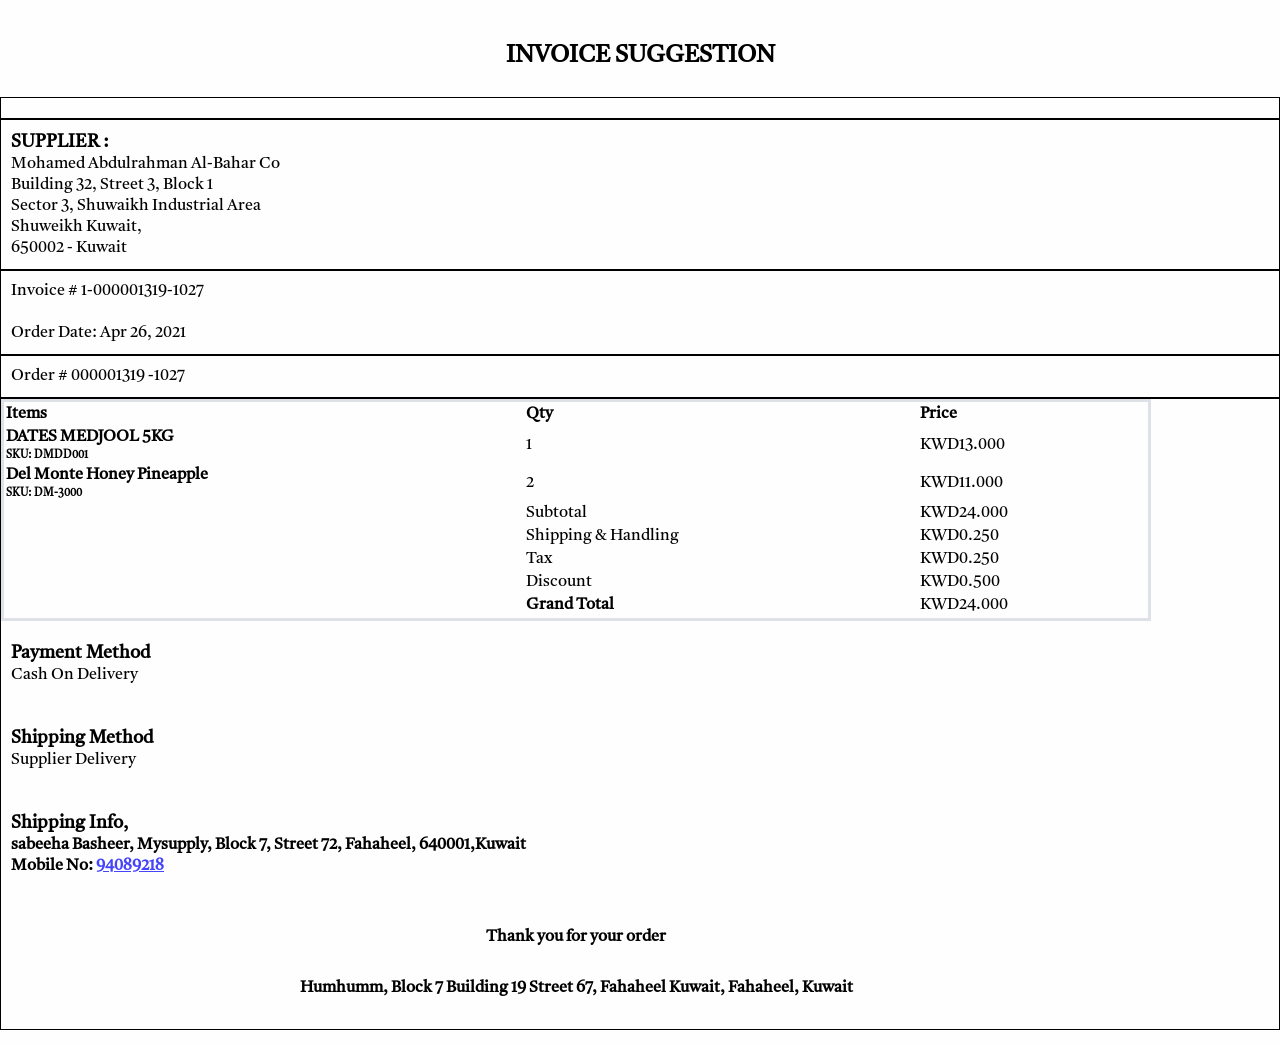
==== pageone.html @ 8c6e3356 "Update Data Project" ====
<!DOCTYPE html>
<html lang="en">

<head>
  <meta charset="UTF-8" />
  <meta http-equiv="X-UA-Compatible" content="IE=edge" />
  <meta name="viewport" content="width=device-width, initial-scale=1.0" />
  <title>Invoice Email</title>
  <link rel="icon" href="assets/image/logo/logo.png" />
  <link rel="stylesheet" href="assets/css/vendor/normalize.css" />
  <link rel="stylesheet" href="assets/css/vendor/bootstrap.min.css" />
  <link rel="stylesheet" href="assets/css/vendor/fontawesome.min.css" />
  <link rel="stylesheet" href="assets/css/vendor/all.min.css" />
  <style>
    @import url("https://fonts.googleapis.com/css2?family=Tiro+Devanagari+Sanskrit:ital@0;1&display=swap");
* {
  margin: 0;
  padding: 0;
  box-sizing: border-box;
}

body {
  box-sizing: border-box;
  background-color: #fffefe;
  direction: ltr;
  font-family: "Tiro Devanagari Sanskrit", serif;
}

ul {
  margin: 0;
  padding: 0;
}
ul li {
  list-style-type: none;
}

.row {
  margin: 0px;
  padding: 0px;
}
.row > div {
  margin: 0px;
  padding: 0px;
}

.pageone {
  padding: 15px 0px;
}
.pageone h2 {
  text-align: center;
  margin: 25px auto;
  font-size: 24px;
  font-weight: bold;
  text-transform: uppercase;
}
.pageone__table .cart,
.pageone__table .doc {
  border: 0.5px solid #000;
  padding: 10px;
}
.pageone__table .cart h5,
.pageone__table .doc h5 {
  font-size: 18px;
  font-weight: bold;
  text-transform: uppercase;
}
.pageone__table .cart p,
.pageone__table .doc p {
  font-size: 16px;
}
.pageone__table .cart {
  display: flex;
  flex-direction: row;
  justify-content: center;
  align-items: center;
}
.pageone__table .cart span {
  font-size: 50px;
  color: #e77e7e;
}
.pageone__table div.table {
  border: 0.5px solid #000;
  text-align: left;
}
.pageone__table div.table table.table {
  width: 90%;
  border: 3px solid #dee2e6;
}
.pageone__table div.table table.table .table-active {
  border-top: 3px solid #dee2e6;
}
.pageone__table div.table .tablefooter {
  width: 90%;
}
.pageone__table div.table .footertable {
  padding: 20px 10px;
}
.pageone__table div.table .footertable h6 {
  font-size: 18px;
  font-weight: bold;
}
.pageone__table div.table .footertable p {
  font-weight: bold;
}
.pageone__table div.table .footertable p a {
  color: #4444fa;
  text-decoration: underline;
}
.pageone__table div.table h4 {
  font-size: 16px;
  font-weight: bold;
  width: 100%;
  text-align: center;
  margin: 30px 0px;
}


  </style>
</head>

<body>

  <main>
    <div class="container">
      <div class="pageone">
        <h2>INVOICE SUGGESTION</h2>
        <div class="pageone__table">
          <div class="row">
            
          <div class="cart col-6">
            <span><i class="fa-solid fa-cart-arrow-down"></i></span>
          </div>
          <div class="doc col-6">
            <h5>
              SUPPLIER :
            </h5>
            <p>
              Mohamed Abdulrahman Al-Bahar Co </br>
              Building 32, Street 3, Block 1 </br>
              Sector 3, Shuwaikh Industrial Area</br>
              Shuweikh Kuwait,</br>
              650002 - Kuwait
            </p>
          </div>
          <div class="doc col-6">
            <p>
              Invoice # 1-000001319-1027 </br></br>
              Order Date: Apr 26, 2021
            </p>
          </div>
          <div class="doc col-6">
            <p>
              Order # 000001319 -1027
            </p>
          </div>

          <div class="table col-12">
            <table class="table">
              <thead>
                <tr class=" table-active">
                  <th scope="row" >Items </th>
                  <th scope="col">Qty</th>
                  <th scope="col">Price</th>
                </tr>
              </thead>
              <tbody>
                <tr>
                  <th scope="row">
                    DATES MEDJOOL 5KG
                    <h6>
                      SKU: DMDD001
                    </h6>
                  </th>
                  <td>1</td>
                  <td>
                    KWD13.000
                  </td>
                </tr>
                
                <tr>
                  <th scope="row">
                    Del Monte Honey Pineapple 
                    <h6>
                      SKU: DM-3000
                    </h6>
                  </th>
                  <td>2</td>
                  <td>
                    KWD11.000
                  </td>
                </tr>

                <tr class="table-active">
                  <td scope="row" > </td>
                  <td scope="col">Subtotal</td>
                  <td scope="col">KWD24.000</td>
                </tr>

                <tr class="table-active">
                  <td scope="row" > </td>
                  <td scope="col">Shipping & Handling</td>
                  <td scope="col">KWD0.250</td>
                </tr>

                <tr class=" table-active">
                  <td scope="row" > </td>
                  <td scope="col">Tax</td>
                  <td scope="col">KWD0.250</td>
                </tr>

                <tr class=" table-active">
                  <td scope="row" > </td>
                  <td scope="col">Discount</td>
                  <td scope="col">KWD0.500</td>
                </tr>

                <tr class=" table-active">
                  <td scope="row" > </td>
                  <th scope="col">Grand Total</th>
                  <td scope="col">KWD24.000</td>
                </tr>


              </tbody>
            </table>


            <div class="row tablefooter">
              <div class="footertable col-6">
                <h6>
                  Payment Method 
                </h6>
                Cash On Delivery
              </div>
              <div class="footertable col-6">
                <h6>
                  Shipping Method 
                </h6>
                Supplier Delivery
              </div>
              <div class="footertable col-12">
                <h6>Shipping Info, </h6>
                <p>
                  sabeeha Basheer, Mysupply, Block 7, Street 72, Fahaheel, 640001,Kuwait</br>
                 Mobile No: <a href="#">94089218</a>
                </p>
              </div>
              <h4>
                Thank you for your order
              </h4>

              <h4>
                Humhumm, Block 7 Building 19 Street 67, Fahaheel Kuwait, Fahaheel, Kuwait
              </h4>

            </div>
          </div>
        </div>
        </div>
      </div>
    </div>
  </main>

  <!-- Vendor Js File -->
  <script src="assets/js/vendor/popper.min.js"></script>
  <script src="assets/js/vendor/all.min.js"></script>
  <script src="assets/js/vendor/jquery.slim.min.js"></script>
  <script src="assets/js/vendor/bootstrap.min.js"></script>
  <script src="assets/js/vendor/bootstrap.bundle.min.js"></script>
  <!-- Script Genral Js File -->
</body>

</html>
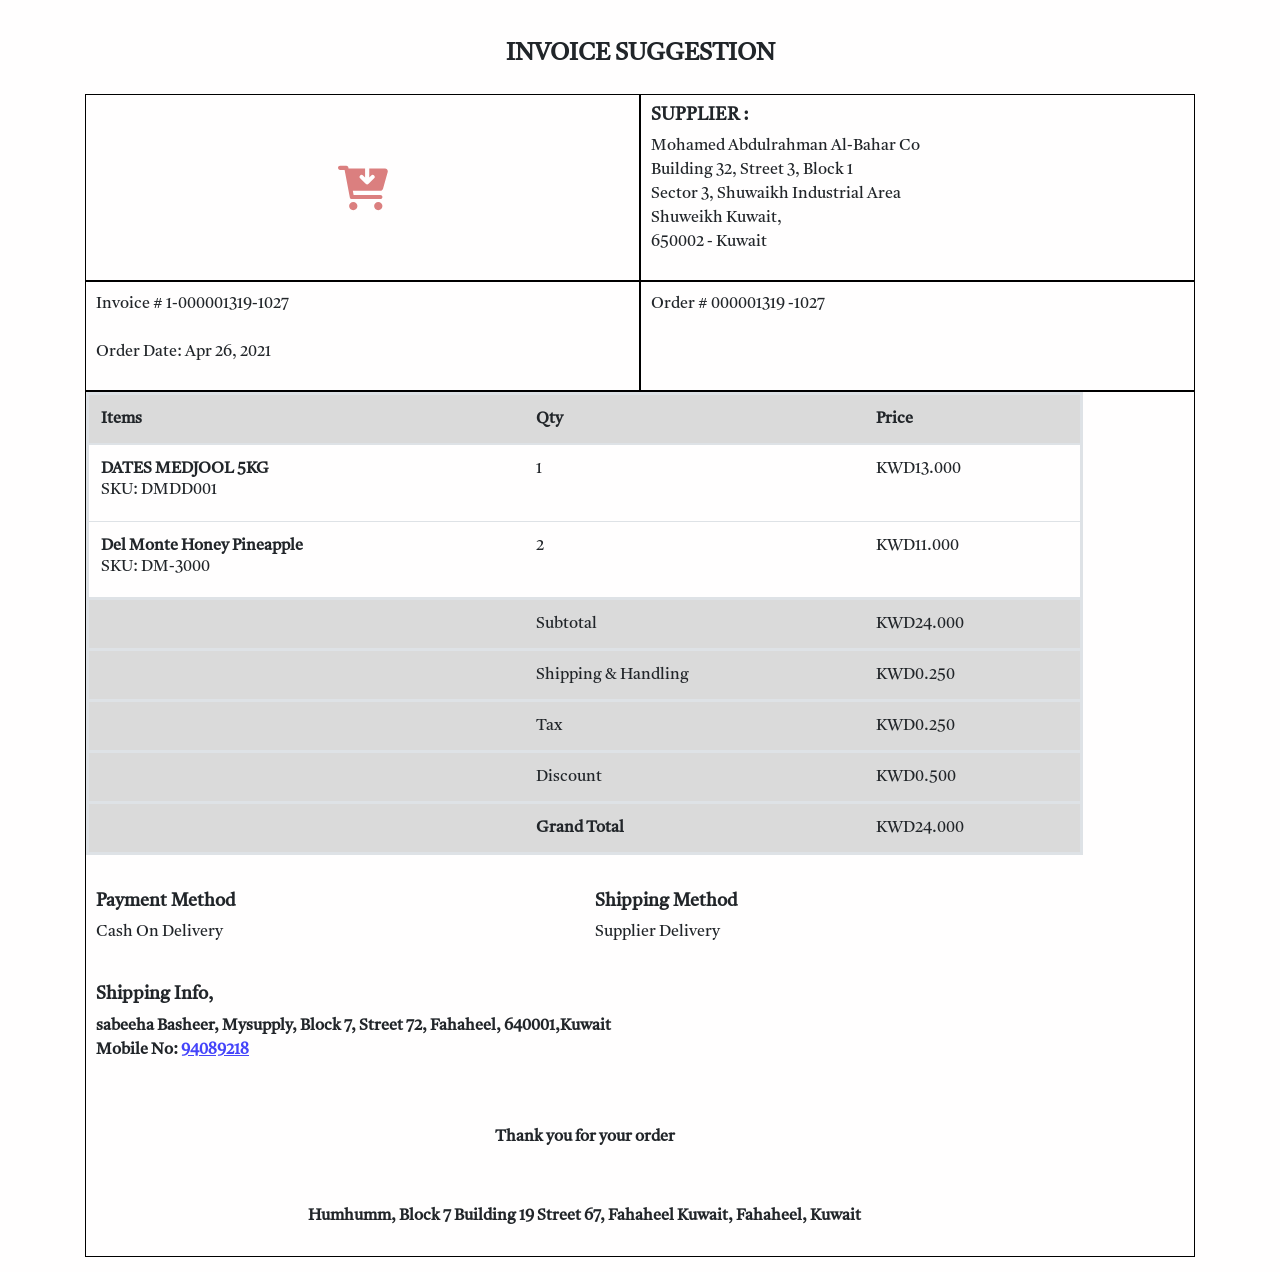
==== commit aee247c7: "Add Cdn Linkes Bootstrip" ====
--- a/pageone.html
+++ b/pageone.html
@@ -7,10 +7,7 @@
   <meta name="viewport" content="width=device-width, initial-scale=1.0" />
   <title>Invoice Email</title>
   <link rel="icon" href="assets/image/logo/logo.png" />
-  <link rel="stylesheet" href="assets/css/vendor/normalize.css" />
-  <link rel="stylesheet" href="assets/css/vendor/bootstrap.min.css" />
-  <link rel="stylesheet" href="assets/css/vendor/fontawesome.min.css" />
-  <link rel="stylesheet" href="assets/css/vendor/all.min.css" />
+  <link rel="stylesheet" href="https://cdn.jsdelivr.net/npm/bootstrap@4.6.1/dist/css/bootstrap.min.css" />
   <style>
     @import url("https://fonts.googleapis.com/css2?family=Tiro+Devanagari+Sanskrit:ital@0;1&display=swap");
 * {
@@ -75,8 +72,13 @@
   align-items: center;
 }
 .pageone__table .cart span {
-  font-size: 50px;
-  color: #e77e7e;
+  width: 50px;
+  height: 50px;
+  filter: invert(79%) sepia(29%) saturate(3313%) hue-rotate(304deg) brightness(92%) contrast(85%);
+}
+.pageone__table .cart span img{
+  width: 100%;
+  height: 100%;
 }
 .pageone__table div.table {
   border: 0.5px solid #000;
@@ -128,7 +130,9 @@
           <div class="row">
             
           <div class="cart col-6">
-            <span><i class="fa-solid fa-cart-arrow-down"></i></span>
+            <span>
+              <img src="/assets/image/icons/cart-arrow-down-solid.svg" alt="">
+            </span>
           </div>
           <div class="doc col-6">
             <h5>
@@ -262,11 +266,8 @@
   </main>
 
   <!-- Vendor Js File -->
-  <script src="assets/js/vendor/popper.min.js"></script>
-  <script src="assets/js/vendor/all.min.js"></script>
-  <script src="assets/js/vendor/jquery.slim.min.js"></script>
-  <script src="assets/js/vendor/bootstrap.min.js"></script>
-  <script src="assets/js/vendor/bootstrap.bundle.min.js"></script>
+  <script src="https://cdn.jsdelivr.net/npm/bootstrap@4.6.1/dist/js/bootstrap.min.js"></script>
+  <script src="https://cdn.jsdelivr.net/npm/bootstrap@4.6.1/dist/js/bootstrap.bundle.min.js"></script>
   <!-- Script Genral Js File -->
 </body>
 
